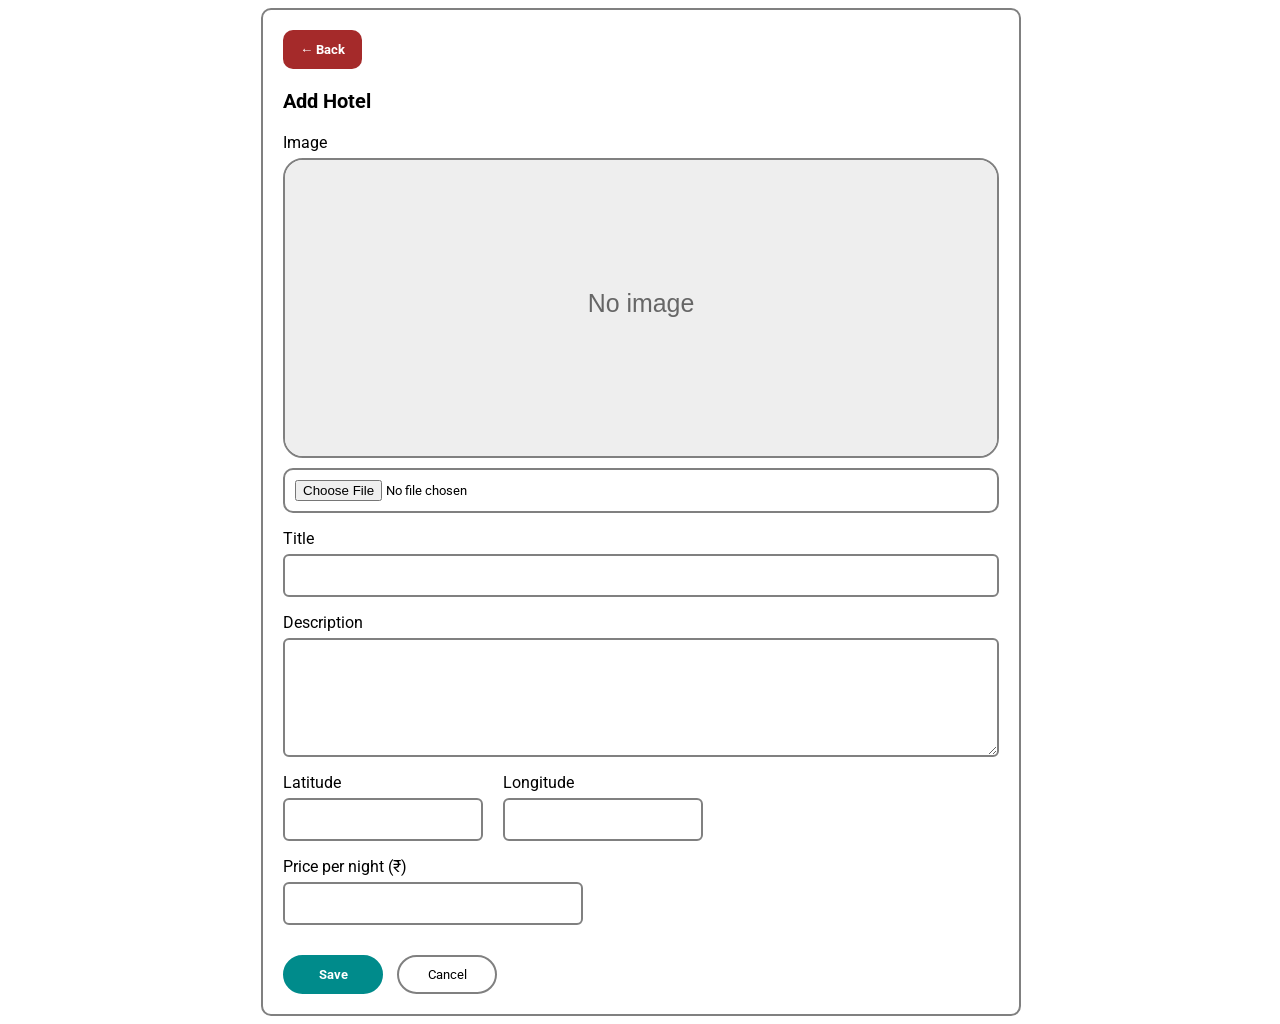
==== edithotel.html @ c776aea2 "Completed" ====
<!DOCTYPE html>
<html lang="en">

<head>
  <meta charset="UTF-8">
  <meta name="viewport" content="width=device-width, initial-scale=1.0">
  <title>Add Hotel</title>
  <link rel="preconnect" href="https://fonts.googleapis.com">
  <link rel="preconnect" href="https://fonts.gstatic.com" crossorigin>
  <link href="https://fonts.googleapis.com/css2?family=Roboto:ital,wght@0,100..900;1,100..900&display=swap"
    rel="stylesheet">
  <link rel="stylesheet" href="edithotel.css">
</head>

<body>

  <div class="grid-css">
    <div class="add-hotel-grid">
      <div class="add-title-info">
        <button class="back-button" type="button" onclick="location.href='index.html'">&#x2190; Back</button>
        <p class="add-hotel" id="page-heading">Add Hotel</p>
        <p class="not-found" id="not-found" hidden>This hotel could not be found. It may have been deleted.</p>

        <form id="hotel-form">
          <label for="image">Image</label>
          <div class="image-preview">
            <img class="image-insert" id="preview-img" alt="Hotel image preview">
            <div class="files-insert">
              <input type="file" id="image" name="image" accept="image/*">
            </div>
          </div>

          <div class="title-insert">
            <label for="title">Title</label>
            <input class="field" type="text" id="title" name="title" required maxlength="80">
          </div>

          <div>
            <label for="description">Description</label>
            <textarea class="field" id="description" name="description" rows="5"></textarea>
          </div>

          <div class="lat-long">
            <div>
              <label for="latitude">Latitude</label>
              <input class="field latitude" type="number" step="any" min="-90" max="90" id="latitude" name="latitude">
            </div>
            <div>
              <label for="longitude">Longitude</label>
              <input class="field longitude" type="number" step="any" min="-180" max="180" id="longitude"
                name="longitude">
            </div>
          </div>

          <div>
            <label for="price">Price per night (&#8377;)</label>
            <input class="field price" type="number" id="price" name="price" min="0" required>
          </div>

          <div class="form-buttons">
            <button class="save-button" type="submit">Save</button>
            <button class="cancel-button" type="button" onclick="location.href='index.html'">Cancel</button>
          </div>
        </form>
      </div>
    </div>
  </div>

  <script src="common.js"></script>
  <script src="edithotel.js"></script>
</body>

</html>
---- edithotel.css ----
* {
    box-sizing: border-box;
}

[hidden] {
    display: none !important;
}

body {
    font-family: Roboto, Arial, sans-serif;
}

button,
input,
textarea {
    font-family: inherit;
}

label {
    display: block;
    margin: 16px 0 6px;
}

.back-button {
    padding: 12px 17px;
    margin-top: 10px;
    border-radius: 10px;
    border: none;
    background-color: brown;
    color: white;
    font-weight: 700;
    cursor: pointer;
}

.add-hotel {
    font-weight: 700;
    font-size: 20px;
}

.grid-css {
    display: flex;
    align-items: center;
    justify-content: center;
    padding-left: 2px;
}

.add-hotel-grid {
    width: 100%;
    max-width: 760px;
    border: 2px solid gray;
    border-radius: 10px;
    padding: 10px 20px;
}

.add-title-info {
    min-width: 0;
}


.image-insert {
    display: block;
    width: 100%;
    height: 300px;
    border: 2px solid gray;
    border-radius: 20px;
    margin-bottom: 10px;
    object-fit: cover;
}

.files-insert {
    width: 100%;
    border: 2px solid gray;
    border-radius: 10px;
    padding: 10px;
}


.field {
    display: block;
    width: 100%;
    border: 2px solid gray;
    border-radius: 6px;
    padding: 10px;
    font-size: 16px;
}

.field:focus {
    outline: 2px solid darkcyan;
    border-color: darkcyan;
}

.lat-long {
    display: flex;
    flex-wrap: wrap;
    gap: 0 20px;
}

.latitude,
.longitude {
    width: 200px;
    max-width: 100%;
}

.price {
    max-width: 300px;
}


.form-buttons {
    margin: 30px 0 10px;
}

.save-button,
.cancel-button {
    width: 100px;
    border: 2px solid gray;
    border-radius: 40px;
    padding: 10px 8px;
    margin-right: 10px;
    cursor: pointer;
    background-color: white;
}

.save-button {
    background-color: darkcyan;
    border-color: darkcyan;
    color: white;
    font-weight: 700;
}

.save-button:hover {
    background-color: #006b6b;
}

.cancel-button:hover {
    background-color: #eee;
}

.not-found {
    margin: 20px 0;
    color: #555;
}


.footer-msg {
    position: fixed;
    left: 0;
    right: 0;
    bottom: 0;
    z-index: 5;
    display: flex;
    flex-direction: column;
    gap: 6px;
    padding: 12px 16px;
    background-color: #222;
    color: white;
    border-top: 3px solid darkcyan;
    font-family: Roboto, Arial, sans-serif;
    font-size: 14px;
    line-height: 1.4;
}

.footer-msg[hidden] {
    display: none !important;
}

.footer-msg.error {
    background-color: #7a0c24;
    border-top-color: #dc143c;
}

.footer-row {
    display: flex;
    align-items: center;
    justify-content: center;
    gap: 14px;
}

.footer-text {
    text-align: center;
}

.footer-action {
    flex-shrink: 0;
    padding: 4px 14px;
    background: none;
    border: 2px solid white;
    border-radius: 16px;
    color: white;
    font: inherit;
    font-weight: 700;
    cursor: pointer;
}

.footer-action:hover {
    background-color: white;
    color: #222;
}

.footer-close {
    flex-shrink: 0;
    padding: 0 4px;
    background: none;
    border: none;
    color: white;
    font-size: 22px;
    line-height: 1;
    cursor: pointer;
}

.footer-notice {
    padding-top: 6px;
    border-top: 1px solid rgba(255, 255, 255, 0.3);
    text-align: center;
    color: #ffd7df;
}
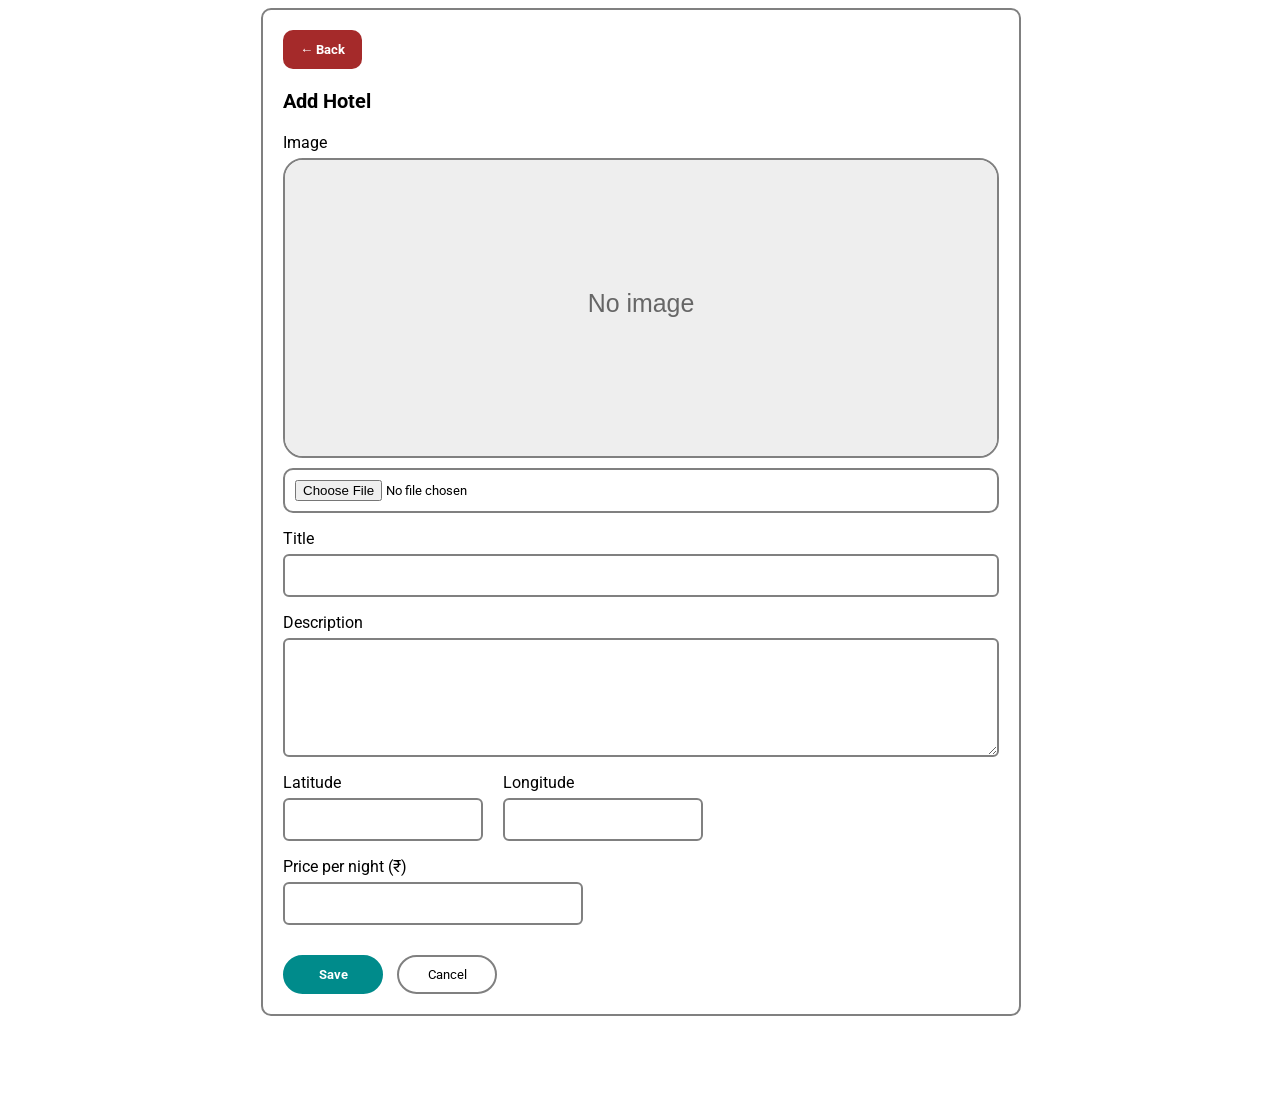
==== commit 98e39ea0: "completed" ====
--- a/edithotel.html
+++ b/edithotel.html
@@ -10,6 +10,7 @@
   <link href="https://fonts.googleapis.com/css2?family=Roboto:ital,wght@0,100..900;1,100..900&display=swap"
     rel="stylesheet">
   <link rel="stylesheet" href="edithotel.css">
+  <link rel="stylesheet" href="footer.css">
 </head>
 
 <body>
--- a/edithotel.css
+++ b/edithotel.css
@@ -56,6 +56,7 @@
     min-width: 0;
 }
 
+/* ---------- image ---------- */
 
 .image-insert {
     display: block;
@@ -74,6 +75,7 @@
     padding: 10px;
 }
 
+/* ---------- text fields (one shared style) ---------- */
 
 .field {
     display: block;
@@ -105,6 +107,7 @@
     max-width: 300px;
 }
 
+/* ---------- buttons + messages ---------- */
 
 .form-buttons {
     margin: 30px 0 10px;
@@ -140,77 +143,3 @@
     margin: 20px 0;
     color: #555;
 }
-
-
-.footer-msg {
-    position: fixed;
-    left: 0;
-    right: 0;
-    bottom: 0;
-    z-index: 5;
-    display: flex;
-    flex-direction: column;
-    gap: 6px;
-    padding: 12px 16px;
-    background-color: #222;
-    color: white;
-    border-top: 3px solid darkcyan;
-    font-family: Roboto, Arial, sans-serif;
-    font-size: 14px;
-    line-height: 1.4;
-}
-
-.footer-msg[hidden] {
-    display: none !important;
-}
-
-.footer-msg.error {
-    background-color: #7a0c24;
-    border-top-color: #dc143c;
-}
-
-.footer-row {
-    display: flex;
-    align-items: center;
-    justify-content: center;
-    gap: 14px;
-}
-
-.footer-text {
-    text-align: center;
-}
-
-.footer-action {
-    flex-shrink: 0;
-    padding: 4px 14px;
-    background: none;
-    border: 2px solid white;
-    border-radius: 16px;
-    color: white;
-    font: inherit;
-    font-weight: 700;
-    cursor: pointer;
-}
-
-.footer-action:hover {
-    background-color: white;
-    color: #222;
-}
-
-.footer-close {
-    flex-shrink: 0;
-    padding: 0 4px;
-    background: none;
-    border: none;
-    color: white;
-    font-size: 22px;
-    line-height: 1;
-    cursor: pointer;
-}
-
-.footer-notice {
-    padding-top: 6px;
-    border-top: 1px solid rgba(255, 255, 255, 0.3);
-    text-align: center;
-    color: #ffd7df;
-}
--- a/footer.css
+++ b/footer.css
@@ -0,0 +1,136 @@
+/* Pop-up at the bottom of the page - replaces the browser's own pop-up boxes.
+   Used by index.html, hotel.html and edithotel.html (see showFooterMessage in common.js).
+   Green = success (Deleted / Restored / Added / Updated), red = a problem, dark = plain message. */
+
+/* keep the last cards from hiding behind the pop-up */
+body {
+    padding-bottom: 90px;
+}
+
+.footer-msg {
+    position: fixed;
+    left: 50%;
+    bottom: 16px;
+    transform: translateX(-50%);
+    z-index: 5;
+    width: min(520px, calc(100% - 24px));
+    display: flex;
+    flex-direction: column;
+    gap: 8px;
+    padding: 12px 14px;
+    background-color: #222;
+    color: white;
+    border-radius: 12px;
+    box-shadow: 0 8px 24px rgba(0, 0, 0, 0.3);
+    font-family: Roboto, Arial, sans-serif;
+    font-size: 14px;
+    line-height: 1.4;
+    animation: footer-pop-in 0.25s ease-out;
+}
+
+@keyframes footer-pop-in {
+    from {
+        opacity: 0;
+        transform: translate(-50%, 16px);
+    }
+
+    to {
+        opacity: 1;
+        transform: translate(-50%, 0);
+    }
+}
+
+@media (prefers-reduced-motion: reduce) {
+    .footer-msg {
+        animation: none;
+    }
+}
+
+.footer-msg[hidden] {
+    display: none !important;
+}
+
+.footer-msg.success {
+    background-color: #14693f;
+}
+
+.footer-msg.error {
+    background-color: #7a0c24;
+}
+
+.footer-row {
+    display: flex;
+    align-items: center;
+    gap: 12px;
+}
+
+.footer-icon {
+    flex-shrink: 0;
+    display: flex;
+    align-items: center;
+    justify-content: center;
+    width: 28px;
+    height: 28px;
+    border-radius: 50%;
+    background-color: white;
+    color: #14693f;
+    font-size: 16px;
+    font-weight: 700;
+}
+
+.footer-msg.error .footer-icon {
+    color: #7a0c24;
+}
+
+.footer-body {
+    flex: 1;
+    min-width: 0;
+    display: flex;
+    flex-direction: column;
+}
+
+.footer-title {
+    font-size: 15px;
+}
+
+.footer-text {
+    overflow-wrap: anywhere;
+}
+
+.footer-action {
+    flex-shrink: 0;
+    padding: 4px 14px;
+    background: none;
+    border: 2px solid white;
+    border-radius: 16px;
+    color: white;
+    font: inherit;
+    font-weight: 700;
+    cursor: pointer;
+}
+
+.footer-action:hover {
+    background-color: white;
+    color: #222;
+}
+
+.footer-msg.success .footer-action:hover {
+    color: #14693f;
+}
+
+.footer-close {
+    flex-shrink: 0;
+    padding: 0 4px;
+    background: none;
+    border: none;
+    color: white;
+    font-size: 22px;
+    line-height: 1;
+    cursor: pointer;
+}
+
+.footer-notice {
+    padding-top: 8px;
+    border-top: 1px solid rgba(255, 255, 255, 0.3);
+    color: #ffd7df;
+}
